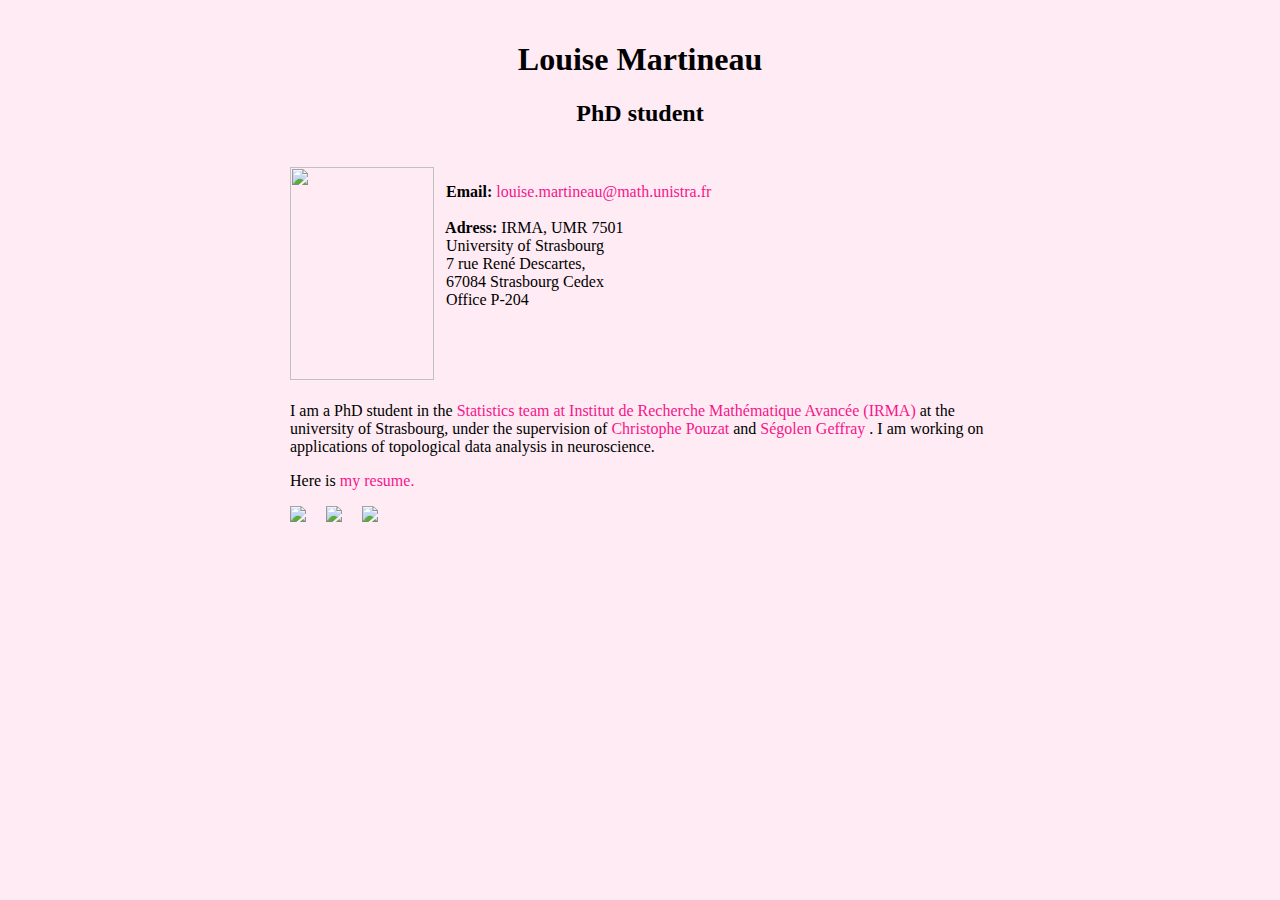
==== index.html @ 5b1001cf "Add files via upload" ====
<!DOCTYPE html>
<html>
   <head>
      <meta charset="UTF-8">
      <title>Louise Martineau</title>
      </head> <link rel="stylesheet" href="style.css">
   <body>
      <header>    
      <h1> Louise Martineau  </h1>
      <h2>
      PhD student
      </h2>
      </header> 
      <main>            
            <div class="hopla">
  <img src="/home/louise/Bureau/Louise/Page web/photo5.png" style="width:144px;height:213px; ">
  <p class="text"> <b>  &nbsp  Email: </b> <a href="mailto:louise.martineau@math.unistra.fr"> louise.martineau@math.unistra.fr </a> 
   <br> <br> 
    <b>  &nbsp Adress: </b> IRMA, UMR 7501 <br>
 &nbsp University of Strasbourg <br>
 &nbsp 7 rue René Descartes, <br>
 &nbsp 67084 Strasbourg Cedex <br>
 &nbsp Office P-204
   <br> 
  </p>
</div>
<br>
           I am a PhD student in the <a href="https://irma.math.unistra.fr/teams/stat.html"> Statistics team at Institut de Recherche Mathématique Avancée (IRMA)  </a> at the university of Strasbourg, under the supervision of <a href="https://xtof.perso.math.cnrs.fr/"> Christophe Pouzat </a> and  <a href=" https://irma.math.unistra.fr/~geffray/"> Ségolen Geffray </a>. I am working on applications of topological data analysis in neuroscience.
                  
                  <p>
                    Here is 
                   <a href="file:///home/louise/Bureau/Louise/Page%20web/CV_LM.pdf"> my resume.</a>  <br>
 </p>
                                  
      </main>
      <footer>
      <img src="/home/louise/Bureau/Louise/Page web/ANR.png" style="width:200px;height:auto;"> &nbsp &nbsp
      <img src="/home/louise/Bureau/Louise/Page web/Unistra.png" style="width:180px;height:auto;"> &nbsp &nbsp
      <img src="/home/louise/Bureau/Louise/Page web/Logos1.png" style="width:250px;height:auto;">
      </footer>
    </body>
</html>
---- style.css ----
header{
   text-align: center; 
   padding: 20px;
}

html {
  background-color: #feebf4;
}



body {
  width: 700px;
  margin: 0 auto;
  padding: 0 20px 20px 20px;
}

.text {
  display: inline-block;
  vertical-align: top;
  margin-left: 50 px;
}


%.hopla{
  background-color: #fa9eca;
}

a:link {
  color: #f7168a;
  background-color: transparent;
  text-decoration: none;
}

a:visited {
  color: #7a003f;
  background-color: transparent;
  text-decoration: none;
}
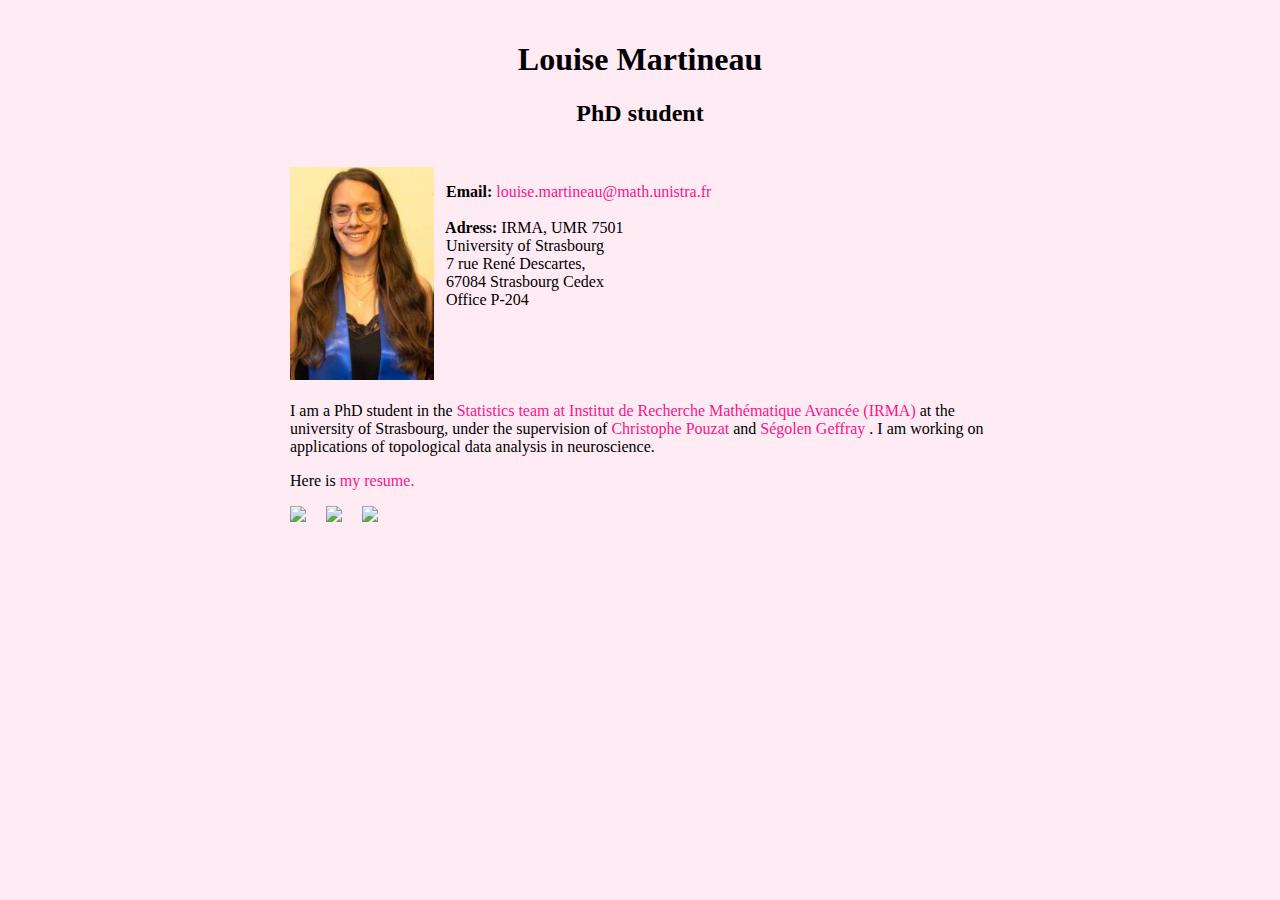
==== commit 9e157ef0: "Add files via upload" ====
--- a/index.html
+++ b/index.html
@@ -13,7 +13,7 @@
       </header> 
       <main>            
             <div class="hopla">
-  <img src="/home/louise/Bureau/Louise/Page web/photo5.png" style="width:144px;height:213px; ">
+  <img src="photo5.png" style="width:144px;height:213px; ">
   <p class="text"> <b>  &nbsp  Email: </b> <a href="mailto:louise.martineau@math.unistra.fr"> louise.martineau@math.unistra.fr </a> 
    <br> <br> 
     <b>  &nbsp Adress: </b> IRMA, UMR 7501 <br>
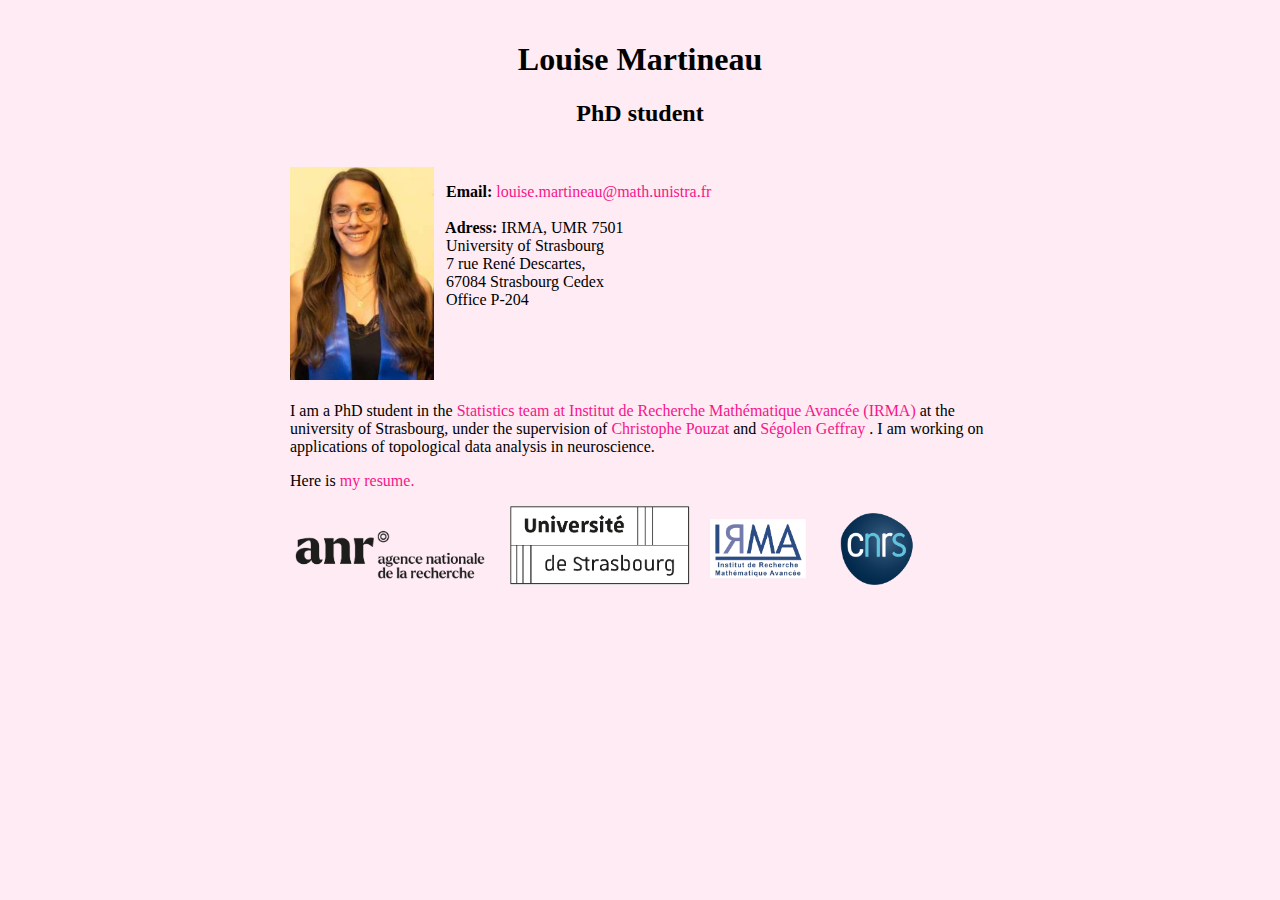
==== commit f2ac2718: "Add files via upload" ====
--- a/index.html
+++ b/index.html
@@ -29,14 +29,14 @@
                   
                   <p>
                     Here is 
-                   <a href="file:///home/louise/Bureau/Louise/Page%20web/CV_LM.pdf"> my resume.</a>  <br>
+                   <a href="CV_LM.pdf"> my resume.</a>  <br>
  </p>
                                   
       </main>
       <footer>
-      <img src="/home/louise/Bureau/Louise/Page web/ANR.png" style="width:200px;height:auto;"> &nbsp &nbsp
-      <img src="/home/louise/Bureau/Louise/Page web/Unistra.png" style="width:180px;height:auto;"> &nbsp &nbsp
-      <img src="/home/louise/Bureau/Louise/Page web/Logos1.png" style="width:250px;height:auto;">
+      <img src="ANR.png" style="width:200px;height:auto;"> &nbsp &nbsp
+      <img src="Unistra.png" style="width:180px;height:auto;"> &nbsp &nbsp
+      <img src="Logos1.png" style="width:250px;height:auto;">
       </footer>
     </body>
 </html>
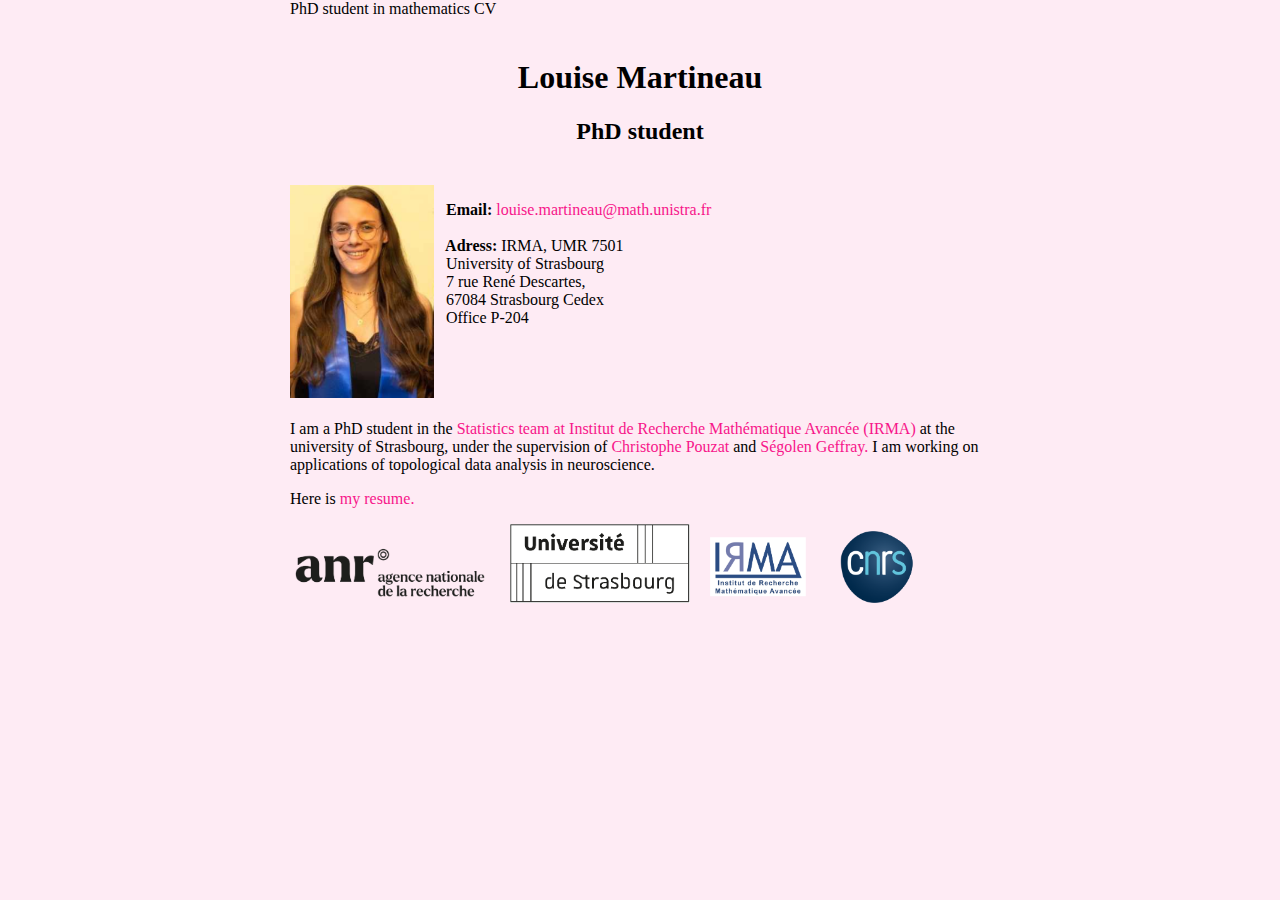
==== commit 9771f491: "Update index.html" ====
--- a/index.html
+++ b/index.html
@@ -1,4 +1,5 @@
-<!DOCTYPE html>
+PhD student in mathematics
+CV <!DOCTYPE html>
 <html>
    <head>
       <meta charset="UTF-8">
@@ -25,7 +26,7 @@
   </p>
 </div>
 <br>
-           I am a PhD student in the <a href="https://irma.math.unistra.fr/teams/stat.html"> Statistics team at Institut de Recherche Mathématique Avancée (IRMA)  </a> at the university of Strasbourg, under the supervision of <a href="https://xtof.perso.math.cnrs.fr/"> Christophe Pouzat </a> and  <a href=" https://irma.math.unistra.fr/~geffray/"> Ségolen Geffray </a>. I am working on applications of topological data analysis in neuroscience.
+           I am a PhD student in the <a href="https://irma.math.unistra.fr/teams/stat.html"> Statistics team at Institut de Recherche Mathématique Avancée (IRMA)  </a> at the university of Strasbourg, under the supervision of <a href="https://xtof.perso.math.cnrs.fr/"> Christophe Pouzat </a> and  <a href=" https://irma.math.unistra.fr/~geffray/"> Ségolen Geffray. </a> I am working on applications of topological data analysis in neuroscience.
                   
                   <p>
                     Here is 
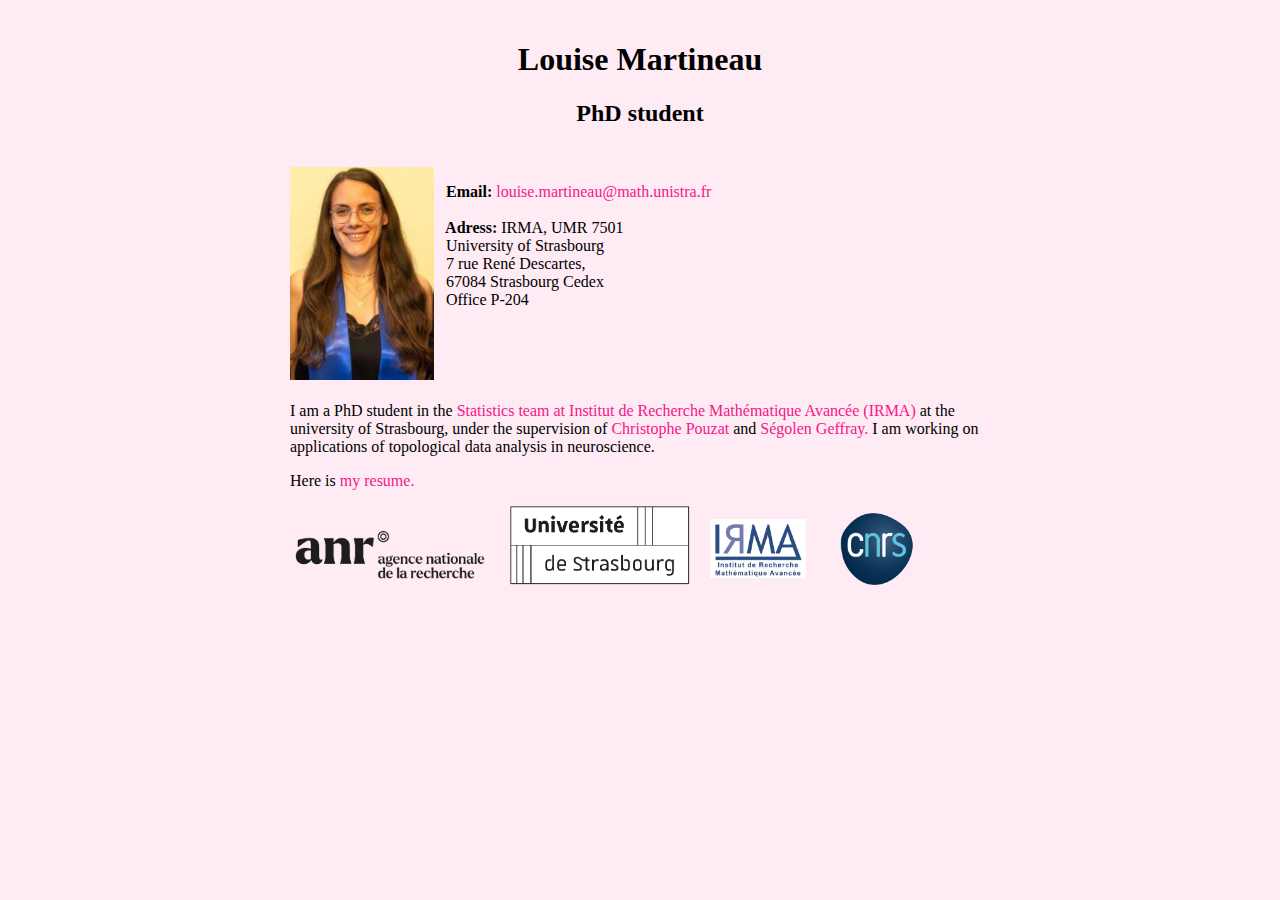
==== commit 71ecfef6: "Update index.html" ====
--- a/index.html
+++ b/index.html
@@ -1,5 +1,4 @@
-PhD student in mathematics
-CV <!DOCTYPE html>
+ <!DOCTYPE html>
 <html>
    <head>
       <meta charset="UTF-8">
